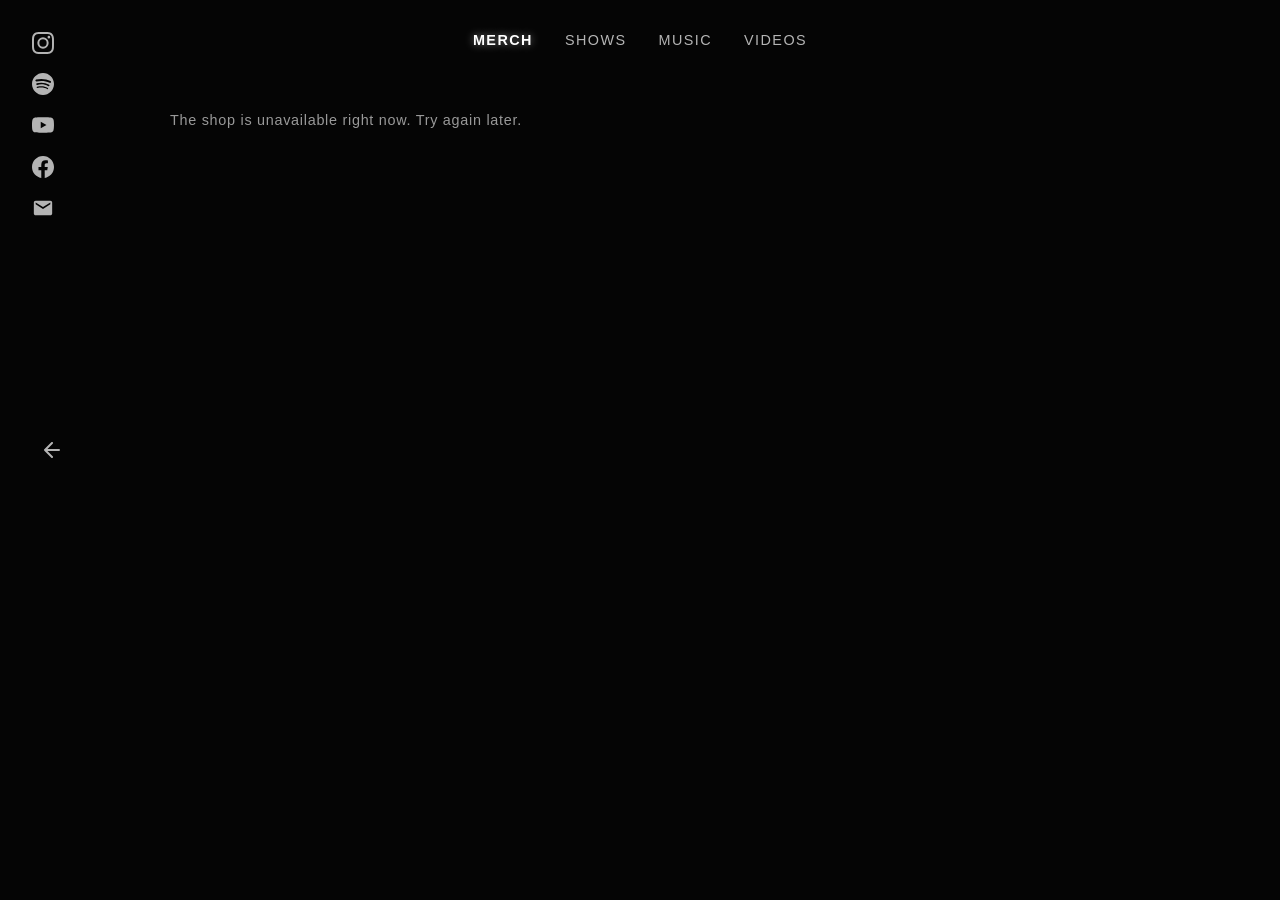
==== shop/index.html @ 85585c04 "add merch shop under /shop Buildless shop pages backed by the eshop API (api.amken.net, localhost:80" ====
<!DOCTYPE html>
<html lang="en">
<head>
    <meta charset="UTF-8">
    <meta name="viewport" content="width=device-width, initial-scale=1.0">
    <title>AMKEN — Merch</title>
    <link rel="stylesheet" href="../css/style.css">
    <link rel="stylesheet" href="css/shop.css">
    <link rel="icon" type="image/png" href="../images/emblem.png" media="(prefers-color-scheme: light)">
    <link rel="icon" type="image/png" href="../images/emblem-white.png" media="(prefers-color-scheme: dark)">
</head>
<body class="shop">
    <div class="socials-bar">
        <a href="https://www.instagram.com/amkenofficial/" class="social-icon" title="Instagram" target="_blank" rel="noopener noreferrer">
            <svg viewBox="0 0 24 24" fill="currentColor"><path d="M12 2.163c3.204 0 3.584.012 4.85.07 3.252.148 4.771 1.691 4.919 4.919.058 1.265.069 1.645.069 4.849 0 3.205-.012 3.584-.069 4.849-.149 3.225-1.664 4.771-4.919 4.919-1.266.058-1.644.07-4.85.07-3.204 0-3.584-.012-4.849-.07-3.26-.149-4.771-1.699-4.919-4.92-.058-1.265-.07-1.644-.07-4.849 0-3.204.013-3.583.07-4.849.149-3.227 1.664-4.771 4.919-4.919 1.266-.057 1.645-.069 4.849-.069zM12 0C8.741 0 8.333.014 7.053.072 2.695.272.273 2.69.073 7.052.014 8.333 0 8.741 0 12c0 3.259.014 3.668.072 4.948.2 4.358 2.618 6.78 6.98 6.98C8.333 23.986 8.741 24 12 24c3.259 0 3.668-.014 4.948-.072 4.354-.2 6.782-2.618 6.979-6.98.059-1.28.073-1.689.073-4.948 0-3.259-.014-3.667-.072-4.947-.196-4.354-2.617-6.78-6.979-6.98C15.668.014 15.259 0 12 0zm0 5.838a6.162 6.162 0 100 12.324 6.162 6.162 0 000-12.324zM12 16a4 4 0 110-8 4 4 0 010 8zm6.406-11.845a1.44 1.44 0 100 2.881 1.44 1.44 0 000-2.881z"/></svg>
        </a>
        <a href="https://open.spotify.com/artist/0skGr1f0OyI4fjumVZwVkY" class="social-icon" title="Spotify" target="_blank" rel="noopener noreferrer">
            <svg viewBox="0 0 24 24" fill="currentColor"><path d="M12 0C5.4 0 0 5.4 0 12s5.4 12 12 12 12-5.4 12-12S18.66 0 12 0zm5.521 17.34c-.24.359-.66.48-1.021.24-2.82-1.74-6.36-2.101-10.561-1.141-.418.122-.779-.179-.899-.539-.12-.421.18-.78.54-.9 4.56-1.021 8.52-.6 11.64 1.32.42.18.479.659.301 1.02zm1.44-3.3c-.301.42-.841.6-1.262.3-3.239-1.98-8.159-2.58-11.939-1.38-.479.12-1.02-.12-1.14-.6-.12-.48.12-1.021.6-1.141C9.6 9.9 15 10.561 18.72 12.84c.361.181.54.78.241 1.2zm.12-3.36C15.24 8.4 8.82 8.16 5.16 9.301c-.6.179-1.2-.181-1.38-.721-.18-.601.18-1.2.72-1.381 4.26-1.26 11.28-1.02 15.721 1.621.539.3.719 1.02.419 1.56-.299.421-1.02.599-1.559.3z"/></svg>
        </a>
        <a href="https://www.youtube.com/@AmkenOfficial" class="social-icon" title="YouTube" target="_blank" rel="noopener noreferrer">
            <svg viewBox="0 0 24 24" fill="currentColor"><path d="M23.498 6.186a3.016 3.016 0 0 0-2.122-2.136C19.505 3.545 12 3.545 12 3.545s-7.505 0-9.377.505A3.017 3.017 0 0 0 .502 6.186C0 8.07 0 12 0 12s0 3.93.502 5.814a3.016 3.016 0 0 0 2.122 2.136c1.871.505 9.376.505 9.376.505s7.505 0 9.377-.505a3.015 3.015 0 0 0 2.122-2.136C24 15.93 24 12 24 12s0-3.93-.502-5.814zM9.545 15.568V8.432L15.818 12l-6.273 3.568z"/></svg>
        </a>
        <a href="https://www.facebook.com/AmkenOfficial" class="social-icon" title="Facebook" target="_blank" rel="noopener noreferrer">
            <svg viewBox="0 0 24 24" fill="currentColor"><path d="M24 12.073c0-6.627-5.373-12-12-12s-12 5.373-12 12c0 5.99 4.388 10.954 10.125 11.854v-8.385H7.078v-3.47h3.047V9.43c0-3.007 1.792-4.669 4.533-4.669 1.312 0 2.686.235 2.686.235v2.953H15.83c-1.491 0-1.956.925-1.956 1.874v2.25h3.328l-.532 3.47h-2.796v8.385C19.612 23.027 24 18.062 24 12.073z"/></svg>
        </a>
        <a href="mailto:amkenofficial@gmail.com" class="social-icon" title="Email">
            <svg viewBox="0 0 24 24" fill="currentColor"><path d="M20 4H4c-1.1 0-1.99.9-1.99 2L2 18c0 1.1.9 2 2 2h16c1.1 0 2-.9 2-2V6c0-1.1-.9-2-2-2zm0 4l-8 5-8-5V6l8 5 8-5v2z"/></svg>
        </a>
    </div>

    <div class="nav-links">
        <span class="nav-link active">Merch</span>
        <a href="../shows.html" class="nav-link">Shows</a>
        <a href="../music.html" class="nav-link">Music</a>
        <a href="../videos.html" class="nav-link">Videos</a>
    </div>
    <a href="../main.html" class="back-arrow" aria-label="Back">
        <svg width="20" height="20" viewBox="0 0 24 24" fill="none" stroke="currentColor" stroke-width="2" stroke-linecap="round" stroke-linejoin="round"><path d="M19 12H5M12 19l-7-7 7-7"/></svg>
    </a>

    <main>
        <p id="status" class="muted">Loading…</p>
        <ul id="products" class="product-grid"></ul>
    </main>

    <script type="module">
        import { api, el, formatPrice } from './js/api.js'

        const status = document.getElementById('status')
        try {
            const products = await api('/api/products')
            status.textContent = products.length ? '' : 'Nothing for sale right now.'
            document.getElementById('products').append(...products.map((p) =>
                el('li', {},
                    el('a', { class: 'product-card', href: `product.html?id=${p.id}` },
                        p.images?.length ? el('img', { src: p.images[0], alt: p.name, loading: 'lazy' }) : null,
                        el('p', { class: 'label' }, p.category),
                        el('p', { class: 'product-name' }, p.name),
                        el('p', { class: 'price' }, formatPrice(p.price)),
                    ),
                ),
            ))
        } catch {
            status.textContent = 'The shop is unavailable right now. Try again later.'
        }
    </script>
</body>
</html>
---- css/style.css ----
*, *::before, *::after {
    margin: 0;
    padding: 0;
    box-sizing: border-box;
}

html {
    overflow-x: hidden;
    -webkit-text-size-adjust: 100%;
    -ms-text-size-adjust: 100%;
}

body {
    font-family: 'Helvetica Neue', Helvetica, Arial, sans-serif;
    background-color: #000;
    color: #fff;
    overflow: hidden;
    width: 100vw;
    height: 100vh;
    -webkit-font-smoothing: antialiased;
    -moz-osx-font-smoothing: grayscale;
}

.flicker-bg {
    position: fixed;
    top: 0;
    left: 0;
    width: 100%;
    height: 100%;
    background-size: cover;
    background-position: center;
    z-index: 0;
    opacity: 1;
}

.landing .flicker-bg {
    background-image: url('../images/landing-bg.jpg');
}

.main .flicker-bg {
    background-image: url('../images/landing-bg.jpg');
    position: relative;
    overflow: hidden;
}

.main .flicker-bg::before,
.main .flicker-bg::after {
    content: '';
    position: absolute;
    top: 0;
    left: 0;
    width: 100%;
    height: 100%;
    background-image: url('../images/landing-bg.jpg');
    background-size: cover;
    background-position: center;
    opacity: 0;
    pointer-events: none;
    mix-blend-mode: normal;
}

.main .flicker-bg::before {
    animation: glitch-1 2.8s infinite step-end;
}

.main .flicker-bg::after {
    animation: glitch-2 3.5s infinite step-end;
}

.main .flicker-bg {
    animation: glitch-base 4.1s infinite step-end;
}

@keyframes glitch-base {
    0%   { transform: translate(0); }
    12%  { transform: translate(0); }
    13%  { transform: translate(12px, 2px); }
    14%  { transform: translate(0); }
    38%  { transform: translate(0); }
    39%  { transform: translate(-18px, -3px); }
    40%  { transform: translate(0); }
    62%  { transform: translate(0); }
    63%  { transform: translate(25px, 1px); }
    64%  { transform: translate(0); }
    78%  { transform: translate(0); }
    79%  { transform: translate(-8px, 4px); }
    80%  { transform: translate(0); }
    100% { transform: translate(0); }
}

@keyframes glitch-1 {
    0%   { opacity: 0; clip-path: inset(0 0 100% 0); transform: translate(0); }
    3%   { opacity: 0.55; clip-path: inset(5% 0 90% 0); transform: translate(-30px, 1px); }
    5%   { opacity: 0; clip-path: inset(0 0 100% 0); }
    10%  { opacity: 0.45; clip-path: inset(18% 0 75% 0); transform: translate(40px, -2px); }
    12%  { opacity: 0; }
    18%  { opacity: 0.6; clip-path: inset(40% 0 52% 0); transform: translate(-20px); }
    20%  { opacity: 0; }
    25%  { opacity: 0.5; clip-path: inset(65% 0 28% 0); transform: translate(35px, 2px); }
    27%  { opacity: 0; }
    33%  { opacity: 0.4; clip-path: inset(8% 0 85% 0); transform: translate(-45px, -1px); }
    35%  { opacity: 0; }
    42%  { opacity: 0.55; clip-path: inset(75% 0 15% 0); transform: translate(20px); }
    44%  { opacity: 0; }
    50%  { opacity: 0.35; clip-path: inset(30% 0 60% 0); transform: translate(-25px, 3px); }
    52%  { opacity: 0; }
    60%  { opacity: 0.5; clip-path: inset(50% 0 40% 0); transform: translate(15px, -2px); }
    62%  { opacity: 0; }
    70%  { opacity: 0.4; clip-path: inset(12% 0 80% 0); transform: translate(-35px, 1px); }
    72%  { opacity: 0; }
    80%  { opacity: 0.3; clip-path: inset(85% 0 8% 0); transform: translate(30px); }
    82%  { opacity: 0; }
    90%  { opacity: 0.45; clip-path: inset(22% 0 68% 0); transform: translate(-15px, -3px); }
    92%  { opacity: 0; }
    100% { opacity: 0; clip-path: inset(0 0 100% 0); transform: translate(0); }
}

@keyframes glitch-2 {
    0%   { opacity: 0; clip-path: inset(0 0 100% 0); transform: translate(0); }
    5%   { opacity: 0.4; clip-path: inset(25% 0 68% 0); transform: translate(20px, -2px); }
    7%   { opacity: 0; }
    14%  { opacity: 0.5; clip-path: inset(60% 0 32% 0); transform: translate(-30px, 1px); }
    16%  { opacity: 0; }
    22%  { opacity: 0.35; clip-path: inset(10% 0 82% 0); transform: translate(45px); }
    24%  { opacity: 0; }
    30%  { opacity: 0.55; clip-path: inset(80% 0 12% 0); transform: translate(-20px, -3px); }
    32%  { opacity: 0; }
    40%  { opacity: 0.45; clip-path: inset(35% 0 55% 0); transform: translate(25px, 2px); }
    42%  { opacity: 0; }
    48%  { opacity: 0.3; clip-path: inset(55% 0 38% 0); transform: translate(-40px, -1px); }
    50%  { opacity: 0; }
    58%  { opacity: 0.5; clip-path: inset(15% 0 78% 0); transform: translate(18px, 3px); }
    60%  { opacity: 0; }
    68%  { opacity: 0.4; clip-path: inset(70% 0 20% 0); transform: translate(-22px); }
    70%  { opacity: 0; }
    76%  { opacity: 0.35; clip-path: inset(42% 0 50% 0); transform: translate(35px, -2px); }
    78%  { opacity: 0; }
    85%  { opacity: 0.5; clip-path: inset(5% 0 90% 0); transform: translate(-18px, 1px); }
    87%  { opacity: 0; }
    95%  { opacity: 0.25; clip-path: inset(88% 0 5% 0); transform: translate(12px, -3px); }
    97%  { opacity: 0; }
    100% { opacity: 0; clip-path: inset(0 0 100% 0); transform: translate(0); }
}

@keyframes glitch-3 {
    0%   { opacity: 0; clip-path: inset(0 0 100% 0); transform: translate(0); }
    4%   { opacity: 0.5; clip-path: inset(15% 0 80% 0); transform: translate(-25px, 1px); }
    6%   { opacity: 0; }
    11%  { opacity: 0.35; clip-path: inset(50% 0 40% 0); transform: translate(35px, -2px); }
    13%  { opacity: 0; }
    19%  { opacity: 0.55; clip-path: inset(80% 0 10% 0); transform: translate(-15px); }
    21%  { opacity: 0; }
    28%  { opacity: 0.4; clip-path: inset(5% 0 90% 0); transform: translate(20px, 3px); }
    30%  { opacity: 0; }
    36%  { opacity: 0.45; clip-path: inset(40% 0 50% 0); transform: translate(-40px, -1px); }
    38%  { opacity: 0; }
    45%  { opacity: 0.3; clip-path: inset(65% 0 28% 0); transform: translate(25px, 2px); }
    47%  { opacity: 0; }
    54%  { opacity: 0.5; clip-path: inset(22% 0 68% 0); transform: translate(-30px, -3px); }
    56%  { opacity: 0; }
    63%  { opacity: 0.4; clip-path: inset(75% 0 15% 0); transform: translate(15px, 1px); }
    65%  { opacity: 0; }
    72%  { opacity: 0.35; clip-path: inset(10% 0 85% 0); transform: translate(-35px); }
    74%  { opacity: 0; }
    82%  { opacity: 0.55; clip-path: inset(55% 0 38% 0); transform: translate(30px, -2px); }
    84%  { opacity: 0; }
    92%  { opacity: 0.25; clip-path: inset(30% 0 60% 0); transform: translate(-20px, 3px); }
    94%  { opacity: 0; }
    100% { opacity: 0; clip-path: inset(0 0 100% 0); transform: translate(0); }
}

@keyframes glitch-4 {
    0%   { opacity: 0; clip-path: inset(0 0 100% 0); transform: translate(0); }
    6%   { opacity: 0.35; clip-path: inset(35% 0 55% 0); transform: translate(18px, -1px); }
    8%   { opacity: 0; }
    13%  { opacity: 0.55; clip-path: inset(70% 0 20% 0); transform: translate(-25px, 2px); }
    15%  { opacity: 0; }
    21%  { opacity: 0.45; clip-path: inset(8% 0 85% 0); transform: translate(40px, -3px); }
    23%  { opacity: 0; }
    29%  { opacity: 0.3; clip-path: inset(45% 0 45% 0); transform: translate(-18px); }
    31%  { opacity: 0; }
    38%  { opacity: 0.5; clip-path: inset(85% 0 8% 0); transform: translate(28px, 1px); }
    40%  { opacity: 0; }
    47%  { opacity: 0.4; clip-path: inset(20% 0 72% 0); transform: translate(-45px, -2px); }
    49%  { opacity: 0; }
    55%  { opacity: 0.55; clip-path: inset(60% 0 30% 0); transform: translate(22px, 3px); }
    57%  { opacity: 0; }
    64%  { opacity: 0.25; clip-path: inset(5% 0 90% 0); transform: translate(-30px, -1px); }
    66%  { opacity: 0; }
    73%  { opacity: 0.5; clip-path: inset(50% 0 42% 0); transform: translate(38px, 2px); }
    75%  { opacity: 0; }
    83%  { opacity: 0.35; clip-path: inset(75% 0 18% 0); transform: translate(-15px, -3px); }
    85%  { opacity: 0; }
    94%  { opacity: 0.45; clip-path: inset(15% 0 78% 0); transform: translate(25px, 1px); }
    96%  { opacity: 0; }
    100% { opacity: 0; clip-path: inset(0 0 100% 0); transform: translate(0); }
}

@keyframes glitch-5 {
    0%   { opacity: 0; clip-path: inset(0 0 100% 0); transform: translate(0); }
    3%   { opacity: 0.45; clip-path: inset(10% 0 85% 0); transform: translate(-35px, 2px); }
    5%   { opacity: 0; }
    9%   { opacity: 0.5; clip-path: inset(55% 0 38% 0); transform: translate(28px, -1px); }
    11%  { opacity: 0; }
    17%  { opacity: 0.35; clip-path: inset(25% 0 65% 0); transform: translate(-22px, -3px); }
    19%  { opacity: 0; }
    25%  { opacity: 0.55; clip-path: inset(80% 0 12% 0); transform: translate(42px, 1px); }
    27%  { opacity: 0; }
    34%  { opacity: 0.4; clip-path: inset(40% 0 52% 0); transform: translate(-18px, -2px); }
    36%  { opacity: 0; }
    43%  { opacity: 0.3; clip-path: inset(5% 0 90% 0); transform: translate(32px, 3px); }
    45%  { opacity: 0; }
    52%  { opacity: 0.5; clip-path: inset(65% 0 28% 0); transform: translate(-28px, -1px); }
    54%  { opacity: 0; }
    61%  { opacity: 0.45; clip-path: inset(18% 0 75% 0); transform: translate(15px, 2px); }
    63%  { opacity: 0; }
    70%  { opacity: 0.25; clip-path: inset(85% 0 8% 0); transform: translate(-40px, -3px); }
    72%  { opacity: 0; }
    80%  { opacity: 0.5; clip-path: inset(50% 0 40% 0); transform: translate(22px, 1px); }
    82%  { opacity: 0; }
    90%  { opacity: 0.35; clip-path: inset(30% 0 62% 0); transform: translate(-15px, -2px); }
    92%  { opacity: 0; }
    100% { opacity: 0; clip-path: inset(0 0 100% 0); transform: translate(0); }
}

@keyframes glitch-6 {
    0%   { opacity: 0; clip-path: inset(0 0 100% 0); transform: translate(0); }
    7%   { opacity: 0.3; clip-path: inset(42% 0 50% 0); transform: translate(25px, -2px); }
    9%   { opacity: 0; }
    15%  { opacity: 0.55; clip-path: inset(8% 0 88% 0); transform: translate(-32px, 1px); }
    17%  { opacity: 0; }
    24%  { opacity: 0.45; clip-path: inset(72% 0 18% 0); transform: translate(18px, -3px); }
    26%  { opacity: 0; }
    32%  { opacity: 0.35; clip-path: inset(22% 0 68% 0); transform: translate(-42px, 2px); }
    34%  { opacity: 0; }
    41%  { opacity: 0.5; clip-path: inset(58% 0 35% 0); transform: translate(30px, -1px); }
    43%  { opacity: 0; }
    50%  { opacity: 0.25; clip-path: inset(12% 0 82% 0); transform: translate(-25px, 3px); }
    52%  { opacity: 0; }
    59%  { opacity: 0.55; clip-path: inset(45% 0 48% 0); transform: translate(20px, -2px); }
    61%  { opacity: 0; }
    68%  { opacity: 0.4; clip-path: inset(78% 0 15% 0); transform: translate(-38px, 1px); }
    70%  { opacity: 0; }
    78%  { opacity: 0.3; clip-path: inset(32% 0 58% 0); transform: translate(12px, -3px); }
    80%  { opacity: 0; }
    88%  { opacity: 0.5; clip-path: inset(65% 0 30% 0); transform: translate(-22px, 2px); }
    90%  { opacity: 0; }
    98%  { opacity: 0.35; clip-path: inset(15% 0 78% 0); transform: translate(35px, -1px); }
    100% { opacity: 0; clip-path: inset(0 0 100% 0); transform: translate(0); }
}

.enter-link {
    position: fixed;
    top: 2rem;
    right: 2rem;
    z-index: 10;
    color: #fff;
    text-decoration: none;
    font-size: 1.4rem;
    letter-spacing: 0.18em;
    text-transform: uppercase;
    opacity: 0.8;
    transition: opacity 0.3s ease;
}

.enter-link:hover {
    opacity: 1;
}

.socials-bar {
    position: fixed;
    top: 2rem;
    left: 2rem;
    z-index: 10;
    display: flex;
    flex-direction: column;
    gap: 1.2rem;
}

.social-icon {
    color: #fff;
    opacity: 0.7;
    transition: opacity 0.3s ease;
    width: 22px;
    height: 22px;
    display: block;
}

.social-icon:hover {
    opacity: 1;
}

.social-icon svg {
    width: 100%;
    height: 100%;
}

.nav-links {
    position: fixed;
    top: 2rem;
    left: 50%;
    transform: translateX(-50%);
    z-index: 100;
    display: flex;
    gap: 2rem;
    align-items: center;
}

.nav-link {
    color: #fff;
    text-decoration: none;
    font-size: 0.9rem;
    letter-spacing: 0.1em;
    text-transform: uppercase;
    opacity: 0.7;
    transition: opacity 0.3s ease;
    cursor: pointer;
    display: inline-block;
}

.nav-link:hover {
    opacity: 1;
    text-shadow: 0 0 6px rgba(255, 255, 255, 0.3);
}

.nav-link.active {
    opacity: 1;
    font-weight: 700;
    text-shadow: 0 0 8px rgba(255, 255, 255, 0.5);
}

.corner-link {
    position: fixed;
    z-index: 100;
    color: #fff;
    text-decoration: none;
    font-size: 0.9rem;
    letter-spacing: 0.1em;
    text-transform: uppercase;
    opacity: 0.7;
    transition: opacity 0.3s ease;
    cursor: pointer;
    display: inline-block;
}

.corner-link:hover {
    opacity: 1;
    text-shadow: 0 0 6px rgba(255, 255, 255, 0.3);
}

.top-left {
    top: 2rem;
    left: 50%;
    transform: translateX(-50%);
}

.back-arrow {
    position: fixed;
    left: 2rem;
    top: 50%;
    transform: translateY(-50%);
    z-index: 100;
    display: flex;
    align-items: center;
    justify-content: center;
    width: 40px;
    height: 40px;
    opacity: 0.7;
    color: #fff;
    text-decoration: none;
    transition: opacity 0.3s ease;
}

.back-arrow:hover {
    opacity: 1;
}

.back-arrow svg {
    width: 24px;
    height: 24px;
}


.top-right {
    top: 2rem;
    right: 2rem;
}

.bottom-left {
    bottom: 2rem;
    left: 2rem;
}

.bottom-right {
    bottom: 2rem;
    right: 2rem;
}

.music {
    background-color: #050505;
}

.music .albums {
    position: relative;
    top: auto;
    left: auto;
    transform: none;
    z-index: 10;
    display: flex;
    flex-wrap: wrap;
    justify-content: center;
    align-items: flex-start;
    gap: 5rem 6rem;
    text-align: center;
    padding: 8rem 2rem 4rem;
    max-width: 640px;
    margin: 0 auto;
}

.music .album {
    display: flex;
    flex-direction: column;
    gap: 0.8rem;
    align-items: center;
    width: 200px;
    text-decoration: none;
    cursor: pointer;
}

.album-cover {
    width: 200px;
    height: 200px;
    background-size: cover;
    background-position: center;
    position: relative;
    overflow: hidden;
    filter: grayscale(0.15) brightness(0.88) contrast(1.05);
    transition: filter 0.4s ease, transform 0.4s ease;
    box-shadow: 0 4px 20px rgba(0,0,0,0.8);
}

.album-adrenaline,
.album-adrenaline::before,
.album-adrenaline::after {
    background-image: url('../images/adrenaline.jpg');
}

.album-theater,
.album-theater::before,
.album-theater::after {
    background-image: url('../images/theater.jpg');
}

.album-passive,
.album-passive::before,
.album-passive::after {
    background-image: url('../images/passive.jpg');
}

.album-cover::before,
.album-cover::after {
    content: '';
    position: absolute;
    top: 0;
    left: 0;
    width: 100%;
    height: 100%;
    background-size: cover;
    background-position: center;
    opacity: 0;
    pointer-events: none;
    mix-blend-mode: normal;
}

.album-adrenaline::before { animation: glitch-1 2.8s infinite step-end; }
.album-adrenaline::after  { animation: glitch-2 3.5s infinite step-end; }

.album-theater::before { animation: glitch-3 3.1s infinite step-end; }
.album-theater::after  { animation: glitch-4 2.3s infinite step-end; }

.album-passive::before { animation: glitch-5 2.5s infinite step-end; }
.album-passive::after  { animation: glitch-6 3.7s infinite step-end; }

.album:hover .album-cover {
    filter: grayscale(0) brightness(1) contrast(1);
    transform: scale(1.03);
}

.album-title {
    font-size: 0.85rem;
    font-weight: 700;
    letter-spacing: 0.08em;
    text-transform: uppercase;
    color: #fff;
    cursor: default;
}

.album-year {
    font-size: 0.7rem;
    font-weight: 400;
    letter-spacing: 0.1em;
    text-transform: uppercase;
    color: #ccc;
}

.shows {
    background-color: #050505;
}

.shows-content {
    position: relative;
    z-index: 10;
    display: flex;
    flex-direction: column;
    align-items: center;
    justify-content: flex-start;
    min-height: 100vh;
    padding: 10rem 2rem 2rem;
    text-align: center;
}

.shows-heading {
    font-size: 1.8rem;
    font-weight: 700;
    letter-spacing: 0.1em;
    text-transform: uppercase;
    color: #fff;
    margin-bottom: 1.5rem;
}

.shows-text {
    font-size: 0.9rem;
    letter-spacing: 0.05em;
    color: #999;
    margin-bottom: 1rem;
}

.shows-link {
    font-size: 0.85rem;
    letter-spacing: 0.05em;
    color: #ccc;
    text-decoration: underline;
    text-underline-offset: 3px;
    transition: color 0.3s ease;
}

.shows-link:hover {
    color: #fff;
}

.videos {
    background-color: #000;
}

.video-fullscreen {
    position: fixed;
    top: 0;
    left: 0;
    width: 100vw;
    height: 100vh;
    z-index: 1;
    overflow: hidden;
}

.video-fullscreen video,
.video-fullscreen iframe,
.video-fullscreen > div {
    position: absolute;
    top: -20%;
    left: -20%;
    width: 140%;
    height: 140%;
    border: 0;
    pointer-events: none;
    object-fit: cover;
}

.video-mask {
    position: fixed;
    top: 0;
    left: 0;
    width: 100vw;
    height: 100vh;
    background: #000;
    z-index: 999999;
    pointer-events: none;
}

.videos-overlay {
    position: fixed;
    top: 30%;
    left: 50%;
    transform: translate(-50%, -50%);
    z-index: 10;
}

.yt-button {
    display: inline-flex;
    align-items: center;
    gap: 0.6rem;
    padding: 0.8rem 1.5rem;
    border: 1px solid #fff;
    color: #fff;
    text-decoration: none;
    font-size: 0.85rem;
    letter-spacing: 0.08em;
    text-transform: uppercase;
    opacity: 0.8;
    transition: opacity 0.3s ease, background-color 0.3s ease;
    background-color: rgba(0, 0, 0, 0.4);
}

.yt-button:hover {
    opacity: 1;
    background-color: rgba(0, 0, 0, 0.6);
}

.yt-button svg {
    width: 18px;
    height: 18px;
    flex-shrink: 0;
}

.yt-label-mobile {
    display: none;
}

@media (max-width: 600px) {
    .enter-link,
    .corner-link,
    .nav-link {
        font-size: 1.0rem;
        letter-spacing: 0.05em;
    }

    .nav-links {
        gap: 1.0rem;
        top: 1.2rem;
    }

    .socials-bar {
        position: fixed;
        top: auto;
        bottom: 1.2rem;
        left: 50%;
        transform: translateX(-50%);
        flex-direction: row;
        gap: 1.2rem;
        z-index: 100;
    }

    .social-icon {
        width: 22px;
        height: 22px;
    }

    /* On phones the bottom bar covers scrolling content, so only the home page keeps it. */
    body:not(.main) .socials-bar {
        display: none;
    }

    .top-left {
        left: 50%;
        transform: translateX(-50%);
        top: 1.2rem;
    }

    .top-right {
        top: 1.2rem;
        right: 1.2rem;
    }

    .bottom-left {
        bottom: 1.2rem;
        left: 1.2rem;
    }

    .bottom-right {
        bottom: 1.2rem;
        right: 1.2rem;
    }

    .music .albums {
        flex-direction: column;
        align-items: center;
        gap: 3rem;
        padding: 6rem 1rem 5rem;
        max-width: 100%;
    }

    .music .album {
        width: 240px;
    }

    .album-cover {
        width: 240px;
        height: 240px;
    }

    .album-title {
        font-size: 0.65rem;
    }

    .album-year {
        font-size: 0.55rem;
    }

    .back-arrow {
        left: 1rem;
        width: 32px;
        height: 32px;
    }

    .back-arrow svg {
        width: 20px;
        height: 20px;
    }

    .shows-content {
        padding: 7rem 1.5rem 2rem;
    }

    .shows-heading {
        font-size: 1.4rem;
    }

    .video-fullscreen iframe,
    .video-fullscreen > div {
        width: 400%;
        height: 400%;
        top: -150%;
        left: -150%;
    }

    .video-mask {
        display: none;
    }

    .yt-button {
        font-size: 0.75rem;
        padding: 0.6rem 1.2rem;
    }

    .yt-label-desktop {
        display: none;
    }

    .yt-label-mobile {
        display: inline;
    }

    .flicker-bg {
        background-position: center;
        background-size: contain;
        background-repeat: no-repeat;
        height: 100vh;
        height: 100svh;
    }

    .enter-link {
        font-size: 1.6rem;
        letter-spacing: 0.2em;
        top: 1.2rem;
        right: 1.2rem;
        left: auto;
        transform: none;
    }
}
---- shop/css/shop.css ----
*, *::before, *::after {
    margin: 0;
    padding: 0;
    box-sizing: border-box;
}

body {
    font-family: 'Helvetica Neue', Helvetica, Arial, sans-serif;
    background-color: #050505;
    color: #fff;
    min-height: 100vh;
    -webkit-font-smoothing: antialiased;
    -moz-osx-font-smoothing: grayscale;
}

a {
    color: inherit;
}

[x-cloak] {
    display: none !important;
}

/* Header */

.shop-header {
    display: flex;
    justify-content: space-between;
    align-items: center;
    gap: 1rem;
    padding: 2rem;
}

.shop-header a,
.shop-header span,
.shop-header button {
    font-size: 0.9rem;
    letter-spacing: 0.1em;
    text-transform: uppercase;
    text-decoration: none;
    opacity: 0.7;
    transition: opacity 0.3s ease;
}

.shop-header a:hover,
.shop-header button:hover,
.shop-header .active {
    opacity: 1;
}

.shop-header .active {
    font-weight: 700;
}

.shop-header nav {
    display: flex;
    gap: 2rem;
}

/* Layout */

main {
    max-width: 960px;
    margin: 0 auto;
    padding: 2rem 2rem 4rem;
}

h1 {
    font-size: 1.8rem;
    font-weight: 700;
    letter-spacing: 0.1em;
    text-transform: uppercase;
    margin-bottom: 2rem;
}

.muted {
    color: #999;
    font-size: 0.9rem;
    letter-spacing: 0.05em;
}

.error {
    color: #ff6b6b;
    font-size: 0.9rem;
    margin: 1rem 0;
}

.error ul {
    margin: 0.5rem 0 0 1.2rem;
}

/* Product grid */

.product-grid {
    display: grid;
    grid-template-columns: repeat(auto-fill, minmax(220px, 1fr));
    gap: 1.5rem;
    list-style: none;
}

.product-card {
    display: block;
    padding: 1.5rem;
    border: 1px solid #222;
    text-decoration: none;
    transition: border-color 0.3s ease;
}

.product-card:hover {
    border-color: #666;
}

.label {
    font-size: 0.7rem;
    letter-spacing: 0.1em;
    text-transform: uppercase;
    color: #999;
}

.product-name {
    font-size: 0.95rem;
    font-weight: 700;
    letter-spacing: 0.08em;
    text-transform: uppercase;
    margin: 0.5rem 0;
}

.price {
    color: #ccc;
}

.product-card img {
    display: block;
    width: 100%;
    aspect-ratio: 1;
    object-fit: cover;
    margin-bottom: 1rem;
}

/* Product page */

.product-detail {
    display: grid;
    grid-template-columns: repeat(auto-fit, minmax(280px, 1fr));
    gap: 2.5rem;
}

.gallery .cover {
    display: block;
    width: 100%;
    aspect-ratio: 1;
    object-fit: cover;
}

.thumbs {
    display: flex;
    flex-wrap: wrap;
    gap: 0.5rem;
    margin-top: 0.5rem;
}

.thumbs button {
    padding: 0;
    border-color: #333;
}

.thumbs img {
    display: block;
    width: 64px;
    height: 64px;
    object-fit: cover;
}

.product-detail .description {
    color: #ccc;
    line-height: 1.6;
    margin: 1.5rem 0;
    white-space: pre-line;
}

.sizes {
    display: flex;
    flex-wrap: wrap;
    gap: 0.5rem;
    list-style: none;
    margin-top: 1rem;
}

.sizes li {
    padding: 0.5rem 1rem;
    border: 1px solid #444;
    font-size: 0.85rem;
    letter-spacing: 0.08em;
}

.sizes li.sold-out {
    color: #666;
    border-color: #222;
    text-decoration: line-through;
}

/* Forms and buttons */

button,
.button {
    font: inherit;
    color: #fff;
    background: none;
    border: 1px solid #666;
    padding: 0.5rem 1rem;
    cursor: pointer;
    text-decoration: none;
    display: inline-block;
    transition: border-color 0.3s ease;
}

button:hover,
.button:hover {
    border-color: #fff;
}

button:disabled {
    opacity: 0.5;
    cursor: wait;
}

.shop-header button {
    border: none;
    padding: 0;
}

button.danger {
    border-color: #a33;
}

button.link {
    border: none;
    padding: 0;
    text-decoration: underline;
    text-underline-offset: 3px;
}

form {
    display: grid;
    gap: 1.25rem;
    max-width: 560px;
}

label {
    display: grid;
    gap: 0.4rem;
    font-size: 0.75rem;
    letter-spacing: 0.1em;
    text-transform: uppercase;
    color: #ccc;
}

input,
select,
textarea {
    font: inherit;
    font-size: 1rem;
    color: #fff;
    background: #111;
    border: 1px solid #333;
    padding: 0.6rem;
    text-transform: none;
    letter-spacing: normal;
}

input:focus,
select:focus,
textarea:focus {
    outline: none;
    border-color: #999;
}

textarea {
    min-height: 8rem;
    resize: vertical;
}

fieldset {
    border: 1px solid #222;
    padding: 1rem;
    display: grid;
    gap: 0.75rem;
}

legend {
    padding: 0 0.5rem;
    font-size: 0.75rem;
    letter-spacing: 0.1em;
    text-transform: uppercase;
    color: #ccc;
}

.checkbox {
    display: flex;
    align-items: center;
    gap: 0.5rem;
    cursor: pointer;
}

.checkbox input {
    width: 1rem;
    height: 1rem;
    padding: 0;
}

.size-row {
    display: grid;
    grid-template-columns: 3rem 1fr;
    align-items: center;
}

.actions {
    display: flex;
    gap: 1rem;
    align-items: center;
}

/* Admin table */

table {
    width: 100%;
    border-collapse: collapse;
}

th,
td {
    text-align: left;
    padding: 0.75rem 0.5rem;
    border-bottom: 1px solid #222;
}

th {
    font-size: 0.7rem;
    letter-spacing: 0.1em;
    text-transform: uppercase;
    color: #999;
    font-weight: 400;
}

@media (max-width: 600px) {
    .shop-header,
    main {
        padding-left: 1rem;
        padding-right: 1rem;
    }

    .shop-header nav {
        gap: 1rem;
    }

    h1 {
        font-size: 1.3rem;
    }

    .hide-mobile {
        display: none;
    }
}

/* Public shop pages reuse the band site's socials bar, nav and back arrow from ../css/style.css.
   Undo its full-screen, non-scrolling body and keep content clear of the fixed elements. */

body.shop {
    width: auto;
    height: auto;
    overflow: visible;
    overflow-x: hidden;
}

.shop main {
    max-width: 1100px;
    padding: 7rem 5rem 4rem;
}

/* Scroll the nav away with the page so product content never slides underneath it. */
.shop .nav-links {
    position: absolute;
}

@media (max-width: 600px) {
    .shop main {
        padding: 5rem 3.25rem 3rem;
    }
}
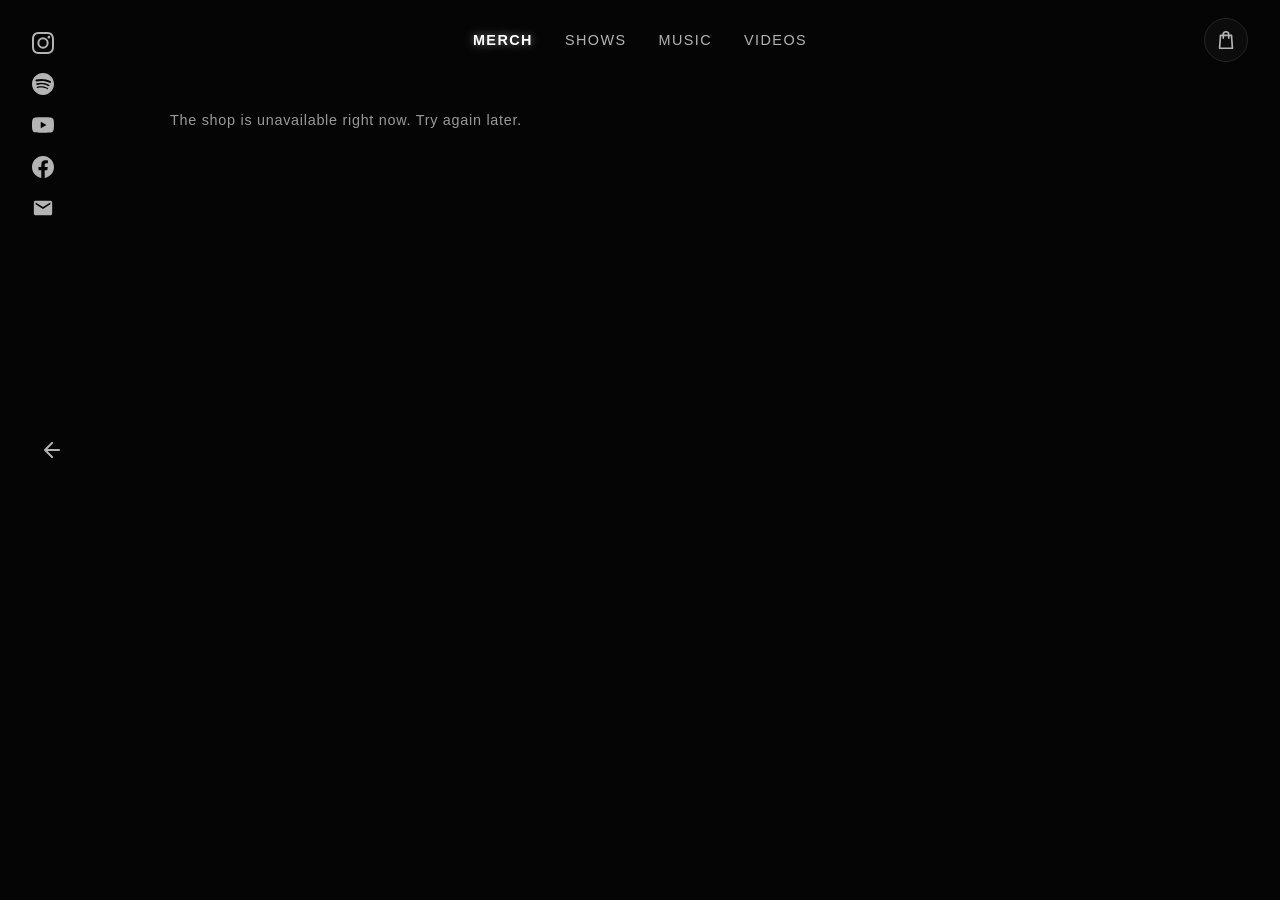
==== commit e794ec5a: "add cart drawer, cart page and mock Stripe checkout The cart lives in localStorage as {productId, si" ====
--- a/shop/index.html
+++ b/shop/index.html
@@ -6,6 +6,7 @@
     <title>AMKEN — Merch</title>
     <link rel="stylesheet" href="../css/style.css">
     <link rel="stylesheet" href="css/shop.css">
+    <link rel="stylesheet" href="css/cart.css">
     <link rel="icon" type="image/png" href="../images/emblem.png" media="(prefers-color-scheme: light)">
     <link rel="icon" type="image/png" href="../images/emblem-white.png" media="(prefers-color-scheme: dark)">
 </head>
@@ -45,6 +46,7 @@
 
     <script type="module">
         import { api, el, formatPrice } from './js/api.js'
+        import './js/cart.js'
 
         const status = document.getElementById('status')
         try {
--- a/css/style.css
+++ b/css/style.css
@@ -625,6 +625,49 @@
     display: none;
 }
 
+.not-found {
+    background-color: #050505;
+}
+
+.not-found-content {
+    position: relative;
+    z-index: 10;
+    display: flex;
+    flex-direction: column;
+    align-items: center;
+    justify-content: center;
+    min-height: 100vh;
+    padding: 6rem 2rem;
+    text-align: center;
+}
+
+/* The big 404 reuses the background's glitch keyframes on two offset copies of the text. */
+.not-found-code {
+    position: relative;
+    font-size: clamp(6rem, 22vw, 14rem);
+    font-weight: 700;
+    letter-spacing: 0.05em;
+    line-height: 1;
+    margin-bottom: 1.5rem;
+}
+
+.not-found-code::before,
+.not-found-code::after {
+    content: attr(data-text);
+    position: absolute;
+    inset: 0;
+    opacity: 0;
+    pointer-events: none;
+}
+
+.not-found-code::before {
+    animation: glitch-1 2.8s infinite step-end;
+}
+
+.not-found-code::after {
+    animation: glitch-2 3.5s infinite step-end;
+}
+
 @media (max-width: 600px) {
     .enter-link,
     .corner-link,
--- a/shop/css/shop.css
+++ b/shop/css/shop.css
@@ -186,17 +186,35 @@
     margin-top: 1rem;
 }
 
-.sizes li {
+.sizes button {
     padding: 0.5rem 1rem;
-    border: 1px solid #444;
+    border-color: #444;
     font-size: 0.85rem;
     letter-spacing: 0.08em;
 }
 
-.sizes li.sold-out {
+.sizes button[aria-pressed="true"] {
+    border-color: #fff;
+    font-weight: 700;
+}
+
+.sizes button:disabled {
+    opacity: 1;
     color: #666;
     border-color: #222;
     text-decoration: line-through;
+    cursor: not-allowed;
+}
+
+.add-to-cart {
+    display: grid;
+    gap: 0.75rem;
+    justify-items: start;
+    margin-top: 2rem;
+}
+
+.add-to-cart .error {
+    margin: 0;
 }
 
 /* Forms and buttons */
--- a/shop/css/cart.css
+++ b/shop/css/cart.css
@@ -0,0 +1,271 @@
+/* Cart button and drawer (shop/js/cart.js), loaded on the band pages as well as the shop.
+   The band pages don't load shop.css, so the drawer's controls are styled here, scoped to it. */
+
+/* A circle, so it stays readable over the content scrolling beneath it. Vertically centered on the nav row. */
+.cart-button {
+    position: fixed;
+    top: 1.1rem;
+    right: 2rem;
+    z-index: 100;
+    display: grid;
+    place-items: center;
+    width: 2.75rem;
+    height: 2.75rem;
+    padding: 0;
+    color: #fff;
+    background: #111;
+    border: 1px solid #333;
+    border-radius: 50%;
+    cursor: pointer;
+}
+
+.cart-button svg {
+    display: block;
+}
+
+.cart-button::after {
+    content: attr(data-count);
+    position: absolute;
+    top: -0.25rem;
+    right: -0.25rem;
+    min-width: 1.1rem;
+    height: 1.1rem;
+    padding: 0 0.25rem;
+    border-radius: 999px;
+    background: #fff;
+    color: #050505;
+    font-size: 0.65rem;
+    font-weight: 700;
+    line-height: 1.1rem;
+    letter-spacing: 0;
+    text-align: center;
+}
+
+.cart-button[data-count=""]::after {
+    display: none;
+}
+
+.cart-drawer {
+    position: fixed;
+    inset: 0 0 0 auto;
+    width: min(420px, 100vw);
+    height: 100%;
+    max-width: none;
+    max-height: none;
+    margin: 0;
+    padding: 0;
+    border: none;
+    border-left: 1px solid #222;
+    background: #0b0b0b;
+    color: #fff;
+    transform: translateX(100%);
+    transition: transform 0.3s ease, overlay 0.3s allow-discrete, display 0.3s allow-discrete;
+}
+
+.cart-drawer[open] {
+    transform: none;
+}
+
+@starting-style {
+    .cart-drawer[open] {
+        transform: translateX(100%);
+    }
+}
+
+.cart-drawer::backdrop {
+    background: rgb(0 0 0 / 0.6);
+}
+
+html:has(.cart-drawer[open]) {
+    overflow: hidden;
+}
+
+.cart-panel {
+    display: flex;
+    flex-direction: column;
+    gap: 1.5rem;
+    height: 100%;
+    padding: 2rem 1.5rem;
+    overflow-y: auto;
+}
+
+.cart-drawer a {
+    color: inherit;
+}
+
+.cart-drawer button {
+    font: inherit;
+    color: #fff;
+    background: none;
+    border: 1px solid #666;
+    padding: 0.5rem 1rem;
+    cursor: pointer;
+    transition: border-color 0.3s ease;
+}
+
+.cart-drawer button:hover {
+    border-color: #fff;
+}
+
+.cart-drawer button:disabled {
+    opacity: 0.5;
+    cursor: wait;
+}
+
+.cart-drawer button.link {
+    border: none;
+    padding: 0;
+    text-decoration: underline;
+    text-underline-offset: 3px;
+}
+
+.cart-drawer input {
+    font: inherit;
+    font-size: 1rem;
+    color: #fff;
+    background: #111;
+    border: 1px solid #333;
+    padding: 0.6rem;
+}
+
+.cart-drawer input:focus {
+    outline: none;
+    border-color: #999;
+}
+
+.cart-drawer .muted {
+    color: #999;
+    font-size: 0.9rem;
+    letter-spacing: 0.05em;
+}
+
+.cart-drawer .error {
+    color: #ff6b6b;
+    font-size: 0.9rem;
+}
+
+.cart-drawer .price {
+    color: #ccc;
+}
+
+.cart-drawer .actions {
+    display: flex;
+    gap: 1rem;
+    align-items: center;
+}
+
+.cart-head {
+    display: flex;
+    justify-content: space-between;
+    align-items: baseline;
+}
+
+.cart-head h2 {
+    font-size: 1.1rem;
+    letter-spacing: 0.1em;
+    text-transform: uppercase;
+}
+
+.cart-head h2 a {
+    text-decoration: none;
+}
+
+.cart-head h2 a:hover {
+    text-decoration: underline;
+    text-underline-offset: 4px;
+}
+
+#cart-page {
+    display: flex;
+    flex-direction: column;
+    gap: 1.5rem;
+}
+
+/* Narrow the cart page's main column so the heading and cart sit centered together. */
+.shop main:has(#cart-page) {
+    max-width: 800px;
+}
+
+.shop main:has(#cart-page) h1,
+#cart-page > p {
+    text-align: center;
+}
+
+.cart-lines {
+    display: grid;
+    gap: 1.25rem;
+    list-style: none;
+}
+
+.cart-lines li {
+    display: grid;
+    grid-template-columns: 64px 1fr auto;
+    gap: 1rem;
+    align-items: start;
+}
+
+.cart-lines img {
+    display: block;
+    width: 64px;
+    height: 64px;
+    object-fit: cover;
+}
+
+.cart-lines .product-name {
+    display: block;
+    margin-bottom: 0.25rem;
+    font-size: 0.95rem;
+    font-weight: 700;
+    letter-spacing: 0.08em;
+    text-transform: uppercase;
+    text-decoration: none;
+}
+
+.cart-lines .actions {
+    margin-top: 0.5rem;
+}
+
+.cart-lines input {
+    width: 4.5rem;
+}
+
+.cart-footer {
+    display: grid;
+    gap: 0.75rem;
+    margin-top: auto;
+    padding-top: 1.5rem;
+    border-top: 1px solid #222;
+}
+
+.cart-footer[hidden] {
+    display: none;
+}
+
+/* Empty note and error paragraphs would still take a grid gap. shop.css also gives .error a margin. */
+.cart-footer p:empty {
+    display: none;
+}
+
+.cart-footer .error {
+    margin: 0;
+}
+
+.cart-total {
+    font-weight: 700;
+    letter-spacing: 0.08em;
+    text-transform: uppercase;
+}
+
+/* Phones: the centered nav fills the top row, so the button sits just below it. */
+@media (max-width: 600px) {
+    .cart-button {
+        top: 3.25rem;
+        right: 1rem;
+    }
+}
+
+@media (prefers-reduced-motion: reduce) {
+    .cart-drawer {
+        transition: none;
+    }
+}
